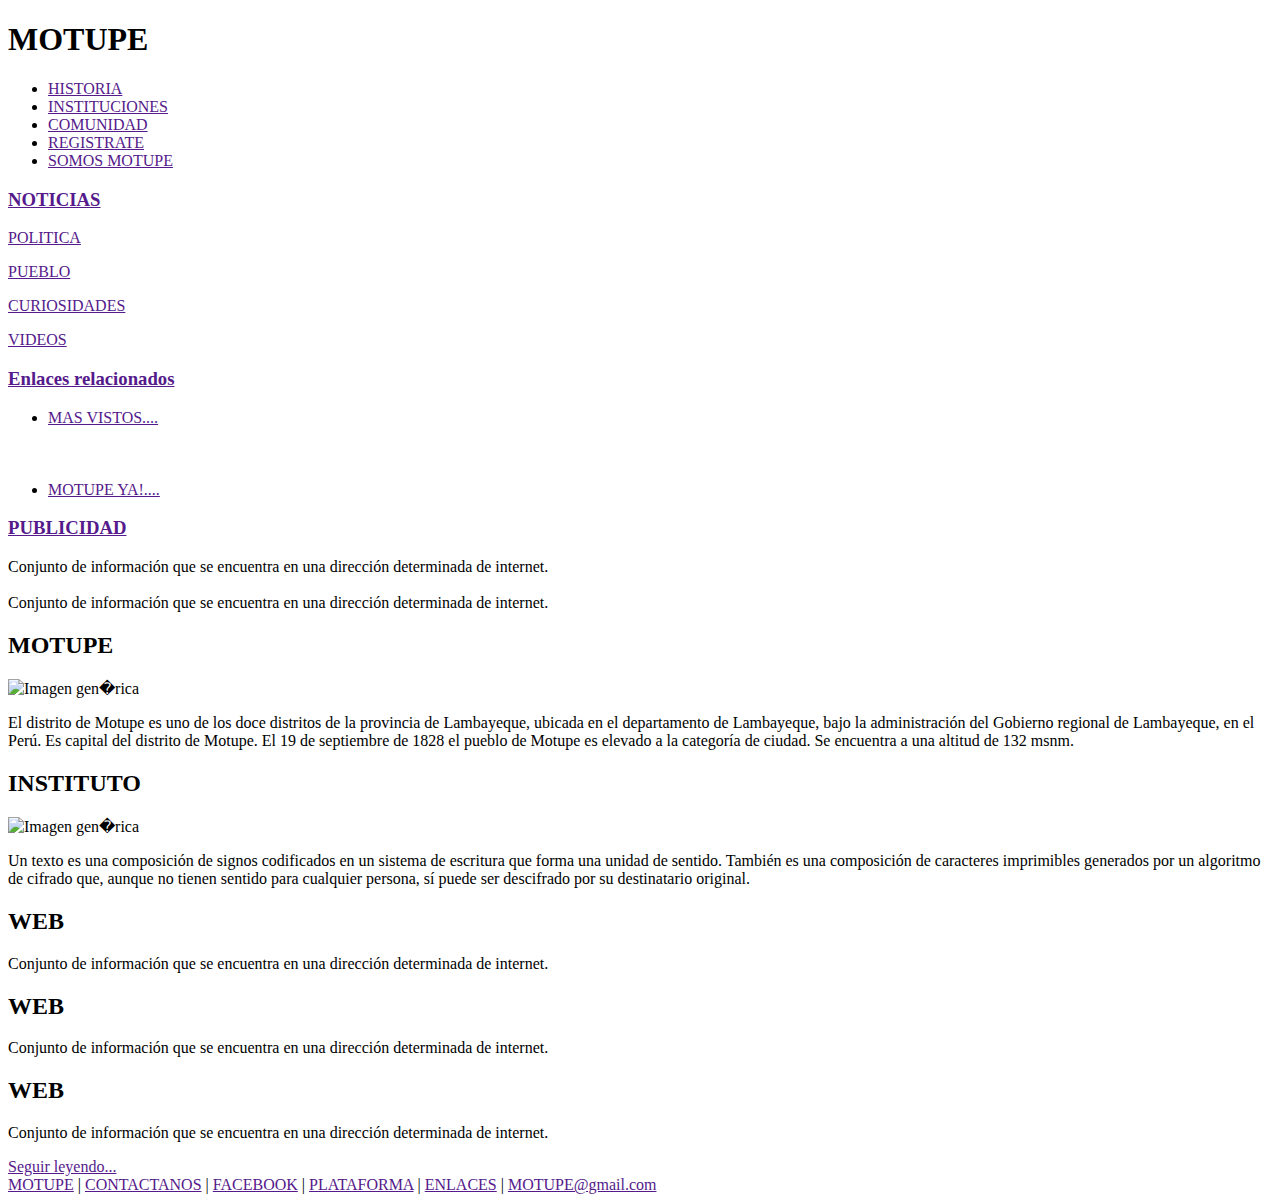
==== paginahtml1.html @ d1fbf9be "Add files via upload" ====
<!DOCTYPE html>
<html lang="en">
<head>
    <meta charset="UTF-8">
    <meta http-equiv="X-UA-Compatible" content="IE=edge">
    <meta name="viewport" content="width=device-width, initial-scale=1.0">
    <title>practica</title>

<link rel="stylesheet" type="text/css" href="./paginahtm1_files/pagina_completa_estilos.css" title="style">

</head>
<body>

<div id="contenedor">

<div id="cabecera">
<div id="logo">
<h1>MOTUPE</h1>
</div>

<div class="clear"></div>
</div>
<div id="menu">
<ul id="menu_principal">
<li><a href="">HISTORIA</a></li>
<li><a href="">INSTITUCIONES</a></li>
<li><a href="">COMUNIDAD</a></li>
<li><a href="">REGISTRATE</a></li>
<li><a href="">SOMOS MOTUPE</a></li>
</ul>
<div class="clear"></div>
</div>


<div id="lateral">

<div id="noticias">
<h3><a href="">NOTICIAS</a></h3>
<p> <a href="">POLITICA</a></p>
<p><a href="">PUEBLO</a></p>
<p> <a href="">CURIOSIDADES</a></p>
<p> <a href="">VIDEOS</a></p>
<h3 class="relacionados"><a href="">Enlaces relacionados</a></h3>
<ul>
<li><a href="">MAS VISTOS....</a></li><br><br><br>
<li><a href="">MOTUPE YA!....</a></li>
</ul>
</div>

<div id="publicidad">
<h3><a href="">PUBLICIDAD</a></h3>
<p>Conjunto de información que se encuentra en una dirección determinada de internet. <br><br>
Conjunto de información que se encuentra en una dirección determinada de internet.</p>

</div>

</div>

<div id="contenido">
<div id="principal">
<div class="articulo">
<h2>MOTUPE</h2>
<img src="./paginahtm1_files/motupe.jpg" alt="Imagen gen�rica">
<p>El distrito de Motupe es uno de los doce distritos de la provincia de Lambayeque, ubicada en el departamento de
Lambayeque, bajo la administración del Gobierno regional de Lambayeque, en el Perú.
Es capital del distrito de Motupe. El 19 de septiembre de 1828 el pueblo de Motupe es elevado a la categoría de ciudad.
Se encuentra a una altitud de 132 msnm.</p>
</div>
<div class="articulo">
<h2>INSTITUTO</h2>
<img src="./paginahtm1_files/instituto.jpg" alt="Imagen gen�rica">
<p>Un texto es una composición de signos codificados en un sistema de escritura que forma una unidad de sentido. También es una composición de caracteres imprimibles generados por un algoritmo de cifrado que, aunque no tienen sentido para cualquier persona, sí puede ser descifrado por su destinatario original. </p>
</div>
</div>


<div id="secundario">
<h2>WEB</h2>
<p class="j">Conjunto de información que se encuentra en una dirección determinada de internet.</p>
<h2>WEB</h2>
<p class="j">Conjunto de información que se encuentra en una dirección determinada de internet.</p>
<h2>WEB</h2>
<p class="j">Conjunto de información que se encuentra en una dirección determinada de internet.</p>
<a href="">Seguir leyendo...</a>

</div>

</div>



<div id="pie">
<span class="enlaces">
<a href="">MOTUPE</a> |
<a href="">CONTACTANOS</a> |
<a href="">FACEBOOK</a> |
<a href="">PLATAFORMA</a> |
<a href="">ENLACES</a> |
<a href="">MOTUPE@gmail.com</a>
</span>

<div class="clear"></div>
</div>

</div>


</body></html>
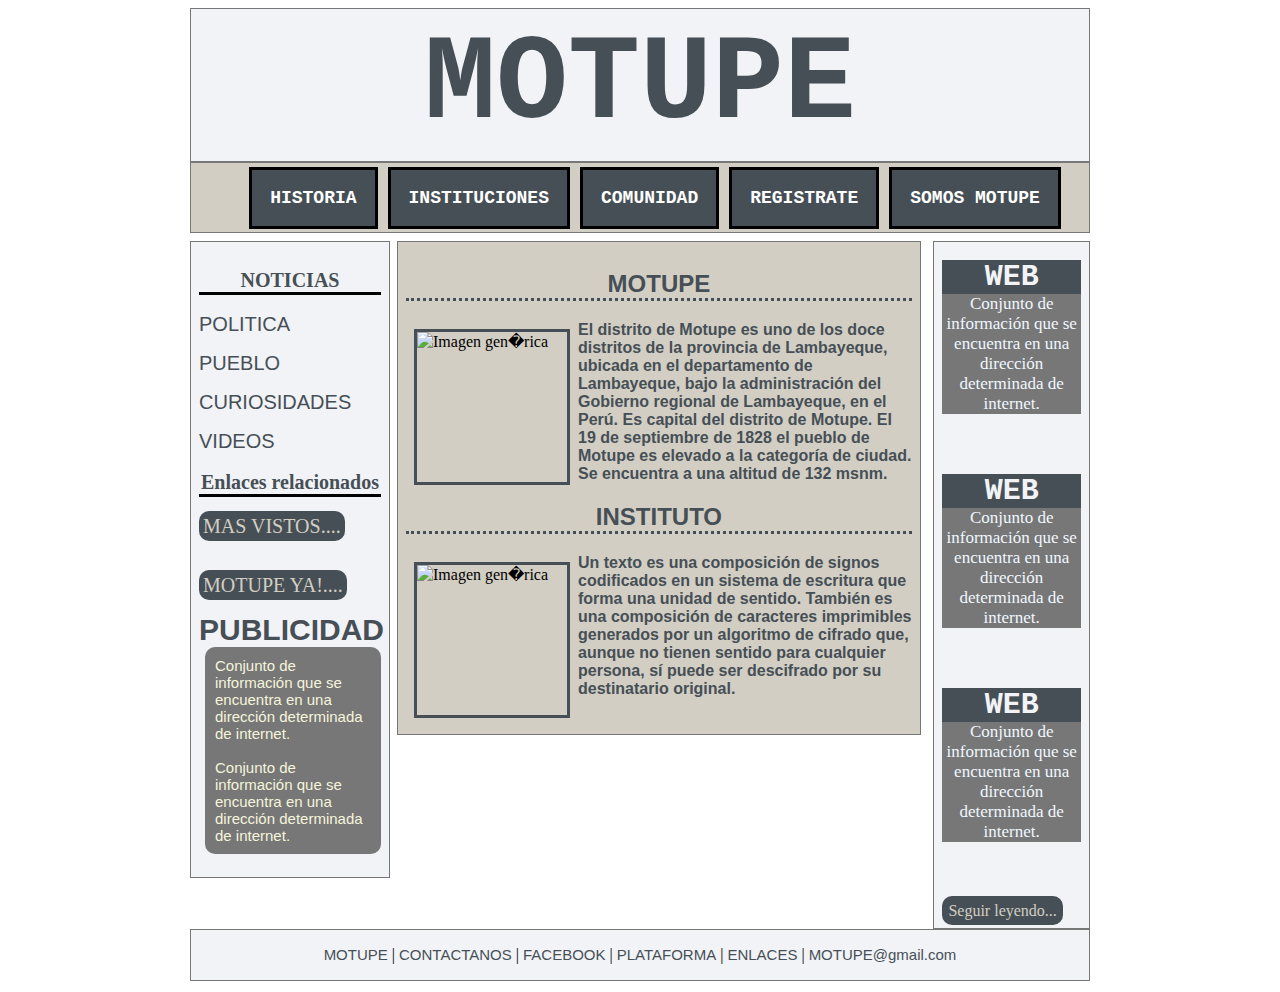
==== commit 5b4d5f6a: "Update paginahtml1.html" ====
--- a/paginahtml1.html
+++ b/paginahtml1.html
@@ -6,7 +6,7 @@
     <meta name="viewport" content="width=device-width, initial-scale=1.0">
     <title>practica</title>
 
-<link rel="stylesheet" type="text/css" href="./paginahtm1_files/pagina_completa_estilos.css" title="style">
+<link rel="stylesheet" type="text/css" href="pagina_completa_estilos.css" title="style">
 
 </head>
 <body>
@@ -105,4 +105,4 @@
 </div>
 
 
-</body></html>+</body></html>
--- a/pagina_completa_estilos.css
+++ b/pagina_completa_estilos.css
@@ -0,0 +1,237 @@
+
+.clear { clear: both; }
+img { border: none; }
+
+/*-- Layout ----------------------------------------------------------*/
+#contenedor {
+  width: 90%;
+  max-width: 900px;
+ 
+  margin: auto;
+}
+
+#cabecera, #menu, #lateral,#contenido #principal, #contenido #secundario, #pie {
+  border: 1px solid #777;
+}
+
+#cabecera { clear: both; }
+#menu { clear: both; }
+#lateral { float: left; width: 22%; }
+#contenido { float: right; width: 78%; }
+#contenido #principal { float: left; width: 78%; }
+#contenido #secundario { float: right; width: 20%; }
+#pie { clear: both; }
+
+/*-- Cabecera --------------------------------------------------------*/
+#cabecera #logo { float: left; }
+#cabecera #buscador { float: right; }
+    #cabecera{
+      display: flex;
+      justify-content: center;
+      background-color: #F2F3F7;
+    }
+    h1{
+      margin: 0px;
+      font-family: 'Courier New', Courier, monospace;
+      color: #464F56;
+      font-size: 120px;
+    }
+/*-- Menu ------------------------------------------------------------*/
+#menu_principal li { display: inline; float: left; 
+margin-right: 10px;
+margin-left: 0;
+font-size: 18px;
+}
+#menu {
+  margin-bottom: .5em;
+  display: flex;
+  justify-content: center;
+  background-color: #D2CEC3;
+}
+#menu_principal a{
+  color: white;
+  padding: 18px;
+  background-color:#464F56;
+  text-decoration: none;
+  font-family: 'Courier New', Courier, monospace;
+  font-weight: 800;
+  border: 3px solid black;
+
+
+}
+
+/*-- Sección Principal -----------------------------------------------*/
+#contenido #principal .articulo img { width: 150px; height: 150px; float: left; }
+
+/*-- Pie de página ---------------------------------------------------*/
+#pie .enlaces   { float: left; }
+#pie .copyright { float: right; }
+#cabecera,
+#menu,
+#lateral,
+#lateral #noticias,
+#lateral #publicidad,
+#contenido,
+#contenido #principal,
+#contenido #secundario,
+#pie {
+  padding: .5em;
+}
+
+#lateral {
+  padding: 0;
+}
+#contenido {
+  width: 77%;
+  padding: 0;
+}
+
+#contenido #principal {
+  width: 73%;
+}
+#contenido #principal .articulo {
+  margin-bottom: 1em;
+}
+
+#contenido #principal .articulo img {
+  margin: .5em;
+}
+
+#lateral #publicidad {
+  margin-top: 0em;
+}
+/*-- principal --------------------------------*/
+.articulo h2{
+  text-align: center;
+  border-bottom: #464F56 3px dotted ;
+  color: #464F56;
+  font-family:Arial, Helvetica, sans-serif
+}
+#principal{
+  background-color: #D2CEC3;
+}
+.articulo img{
+  width: 60px;
+  border: #464F56 3px solid;
+}
+.articulo p {
+  color: #464F56;
+  font-weight: 600;
+  font-family: Verdana, Geneva, Tahoma, sans-serif;
+}
+/*-- parte derecha --------------------------------*/
+#secundario{
+background-color:#F2F3F7;
+}
+#secundario h2{
+  color:#F2F3F7;
+  text-align: center;
+  background-color: #464F56;
+  font-family: monospace;
+  font-size: 30px;
+  margin-top: 10px;
+  margin-bottom: 0px; 
+}
+
+#secundario p{
+  text-align: center;
+  background-color: #777;
+  color: aliceblue;
+  font-size: 17px;
+  margin-top:0px;
+  margin-bottom: 60px;
+
+}
+#secundario a{
+  margin-top:0px;
+  margin-bottom: 0px;
+  padding: 6px;
+  color:#D2CEC3;
+  text-decoration: none; 
+  background-color: #464F56;
+  border-radius: 10px;
+}
+/*-- lado izquierdo --------------------------------*/
+#lateral{
+  background-color: #F2F3F7;
+}
+#noticias h3{
+  border-bottom: 3px solid black;
+  text-align: center;
+}
+#noticias p a {
+  font-family: Arial, Helvetica, sans-serif;
+  color: #464F56;
+}
+#noticias p a:hover {
+  color: yellowgreen;
+}
+.relacionados{
+  font-size: 18px;
+}
+#noticias a{
+  font-size: 20px;
+  text-decoration: none;
+}
+#noticias h3 a{
+  font-size: 20px;
+  color:#464F56;
+}
+#noticias li{
+list-style: none;
+display: inline-block;
+font-size: 10px;
+}
+#noticias li a {
+  color:#D2CEC3;
+  font-family: cursive;
+  background-color: #464F56;
+  padding: 4px;
+  border-radius: 10px;
+}
+#noticias ul{
+  border-radius: 10px;
+  margin: 0;
+  padding: 0;
+}
+#noticias li a:hover{
+  color:#464F56;
+  background-color: white;
+}
+/*-- publicidad izquierda --------------------------------*/
+#publicidad h3{
+  margin: 0px;
+  text-align: center;
+}
+#publicidad h3 a{
+  color: #464F56;
+  text-decoration: none;
+  font-family: 'Trebuchet MS', 'Lucida Sans Unicode', 'Lucida Grande', 'Lucida Sans', Arial, sans-serif;
+  font-size: 30px;
+}
+#publicidad p{
+  font-size: 15px;
+  font-family: Arial;
+  color: beige;
+  margin-top: 0px;
+  margin-left: 6px;
+  background-color: #777;
+  padding: 10px;
+  border-radius: 10px;
+}
+
+
+/*-- final --------------------------------*/
+#pie {
+  display: flex;
+  justify-content: center;
+  background-color: #F2F3F7;
+  padding: 1em ;
+}
+.enlaces a{
+  text-decoration: none;
+  font-family: Verdana, Geneva, Tahoma, sans-serif;
+  font-size:smaller;
+  color: #464F56;
+  font-size: 15px;
+}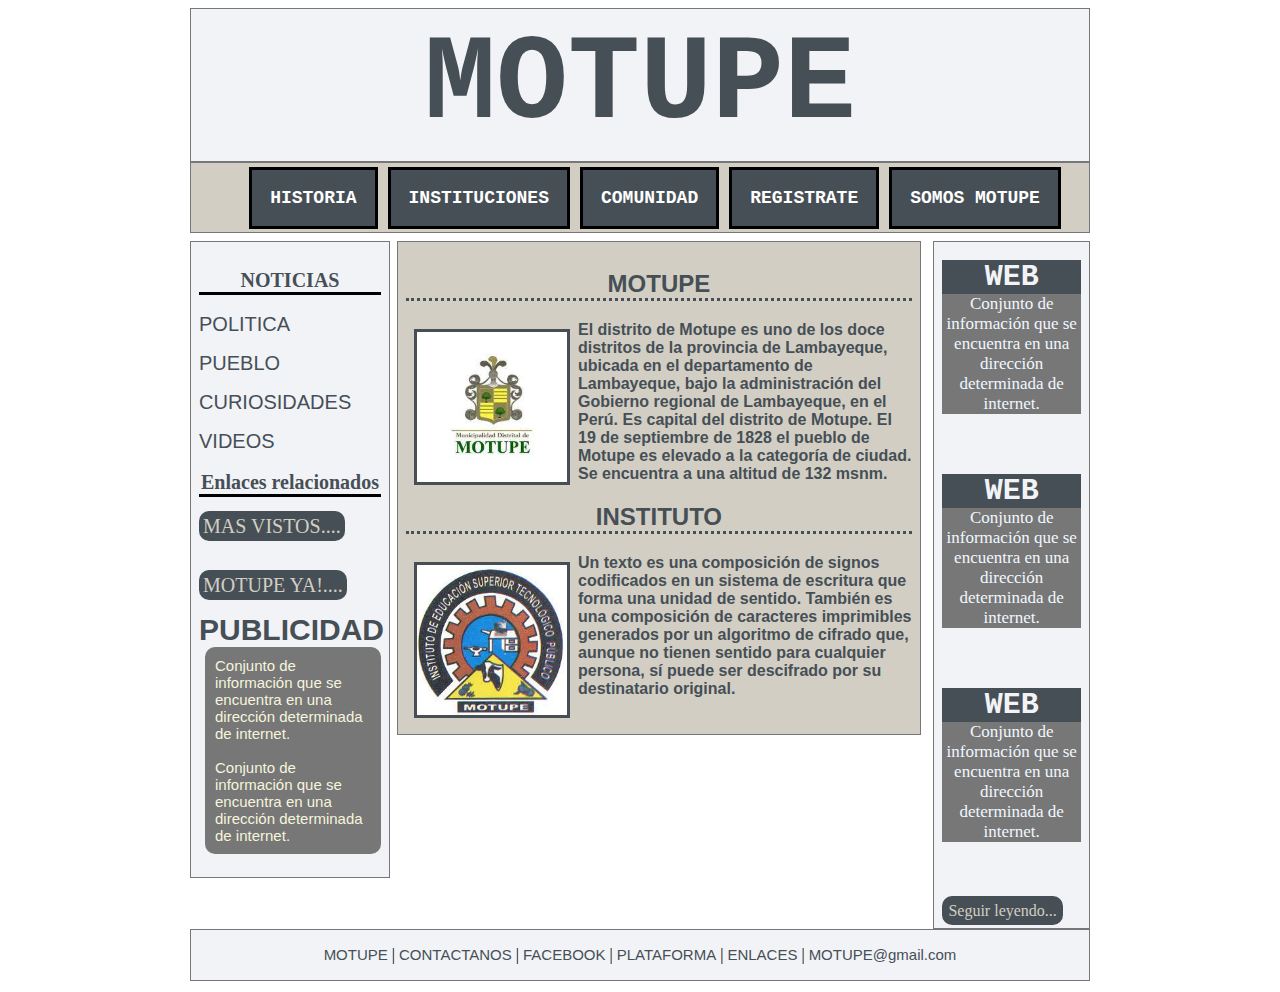
==== commit 76c061dc: "Update paginahtml1.html" ====
--- a/paginahtml1.html
+++ b/paginahtml1.html
@@ -60,7 +60,7 @@
 <div id="principal">
 <div class="articulo">
 <h2>MOTUPE</h2>
-<img src="./paginahtm1_files/motupe.jpg" alt="Imagen gen�rica">
+<img src="motupe.jpg" alt="Imagen gen�rica">
 <p>El distrito de Motupe es uno de los doce distritos de la provincia de Lambayeque, ubicada en el departamento de
 Lambayeque, bajo la administración del Gobierno regional de Lambayeque, en el Perú.
 Es capital del distrito de Motupe. El 19 de septiembre de 1828 el pueblo de Motupe es elevado a la categoría de ciudad.
@@ -68,7 +68,7 @@
 </div>
 <div class="articulo">
 <h2>INSTITUTO</h2>
-<img src="./paginahtm1_files/instituto.jpg" alt="Imagen gen�rica">
+<img src="instituto.jpg" alt="Imagen gen�rica">
 <p>Un texto es una composición de signos codificados en un sistema de escritura que forma una unidad de sentido. También es una composición de caracteres imprimibles generados por un algoritmo de cifrado que, aunque no tienen sentido para cualquier persona, sí puede ser descifrado por su destinatario original. </p>
 </div>
 </div>
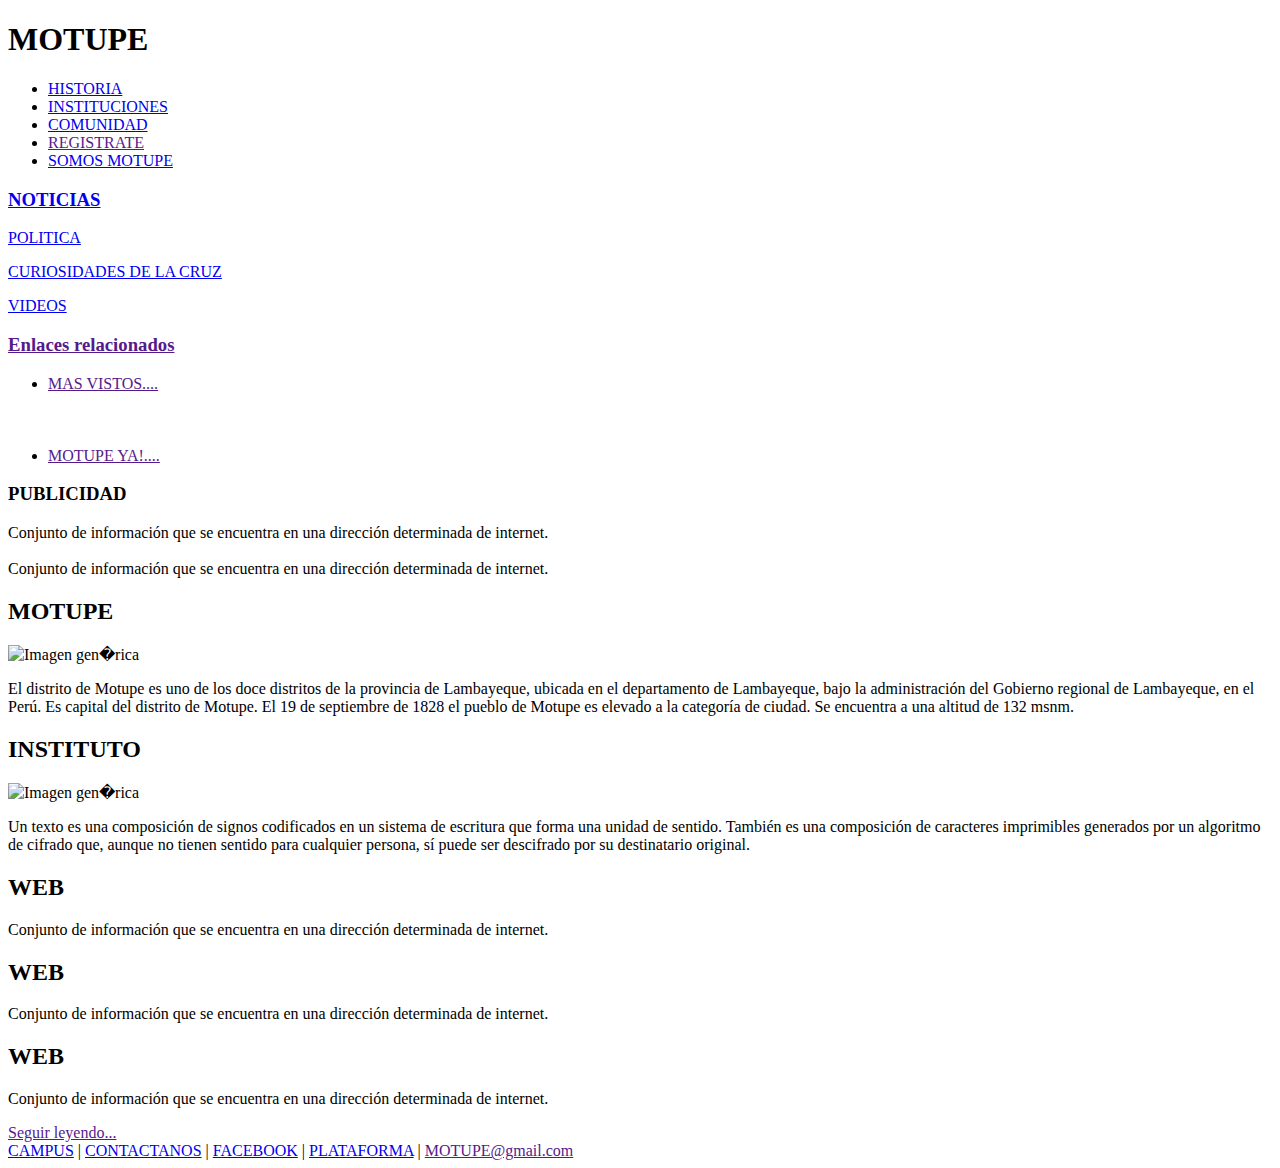
==== commit 512e274a: "Add files via upload" ====
--- a/paginahtml1.html
+++ b/paginahtml1.html
@@ -6,7 +6,7 @@
     <meta name="viewport" content="width=device-width, initial-scale=1.0">
     <title>practica</title>
 
-<link rel="stylesheet" type="text/css" href="pagina_completa_estilos.css" title="style">
+<link rel="stylesheet" type="text/css" href="./paginahtm1_files/pagina_completa_estilos.css" title="style">
 
 </head>
 <body>
@@ -22,11 +22,11 @@
 </div>
 <div id="menu">
 <ul id="menu_principal">
-<li><a href="">HISTORIA</a></li>
-<li><a href="">INSTITUCIONES</a></li>
-<li><a href="">COMUNIDAD</a></li>
-<li><a href="">REGISTRATE</a></li>
-<li><a href="">SOMOS MOTUPE</a></li>
+<li><a href="https://www.peru.travel/es/eventos/santisima-cruz-de-motupe-una-de-las-mayores-fiestas-religiosas-de-lambayeque" target="_blank">HISTORIA</a></li>
+<li><a href="https://guia-lambayeque.portaldeeducacion.pe/colegios-institutos-centros-y-estudios/motupe-lambayeque-lambayeque/index.htm"target="_blank">INSTITUCIONES</a></li>
+<li><a href="https://www.distrito.pe/distrito-motupe.html"target="_blank">COMUNIDAD</a></li>
+<li><a href=""target="_blank">REGISTRATE</a></li>
+<li><a href="https://www.facebook.com/MunicipalidadDeMotupe/"target="_blank">SOMOS MOTUPE</a></li>
 </ul>
 <div class="clear"></div>
 </div>
@@ -35,11 +35,10 @@
 <div id="lateral">
 
 <div id="noticias">
-<h3><a href="">NOTICIAS</a></h3>
-<p> <a href="">POLITICA</a></p>
-<p><a href="">PUEBLO</a></p>
-<p> <a href="">CURIOSIDADES</a></p>
-<p> <a href="">VIDEOS</a></p>
+<h3><a href="https://rpp.pe/noticias/motupe">NOTICIAS</a></h3>
+<p> <a href="https://rpp.pe/">POLITICA</a></p>
+<p> <a href="https://rpp.pe/peru/actualidad/cinco-cosas-que-usted-no-sabia-de-la-cruz-de-motupe-noticia-381928">CURIOSIDADES DE LA CRUZ </a></p>
+<p> <a href="https://www.youtube.com/results?search_query=motupe">VIDEOS</a></p>
 <h3 class="relacionados"><a href="">Enlaces relacionados</a></h3>
 <ul>
 <li><a href="">MAS VISTOS....</a></li><br><br><br>
@@ -48,7 +47,7 @@
 </div>
 
 <div id="publicidad">
-<h3><a href="">PUBLICIDAD</a></h3>
+<h3>PUBLICIDAD</h3>
 <p>Conjunto de información que se encuentra en una dirección determinada de internet. <br><br>
 Conjunto de información que se encuentra en una dirección determinada de internet.</p>
 
@@ -60,7 +59,7 @@
 <div id="principal">
 <div class="articulo">
 <h2>MOTUPE</h2>
-<img src="motupe.jpg" alt="Imagen gen�rica">
+<img src="./paginahtm1_files/motupe.jpg" alt="Imagen gen�rica">
 <p>El distrito de Motupe es uno de los doce distritos de la provincia de Lambayeque, ubicada en el departamento de
 Lambayeque, bajo la administración del Gobierno regional de Lambayeque, en el Perú.
 Es capital del distrito de Motupe. El 19 de septiembre de 1828 el pueblo de Motupe es elevado a la categoría de ciudad.
@@ -68,7 +67,7 @@
 </div>
 <div class="articulo">
 <h2>INSTITUTO</h2>
-<img src="instituto.jpg" alt="Imagen gen�rica">
+<img src="./paginahtm1_files/instituto.jpg" alt="Imagen gen�rica">
 <p>Un texto es una composición de signos codificados en un sistema de escritura que forma una unidad de sentido. También es una composición de caracteres imprimibles generados por un algoritmo de cifrado que, aunque no tienen sentido para cualquier persona, sí puede ser descifrado por su destinatario original. </p>
 </div>
 </div>
@@ -91,11 +90,10 @@
 
 <div id="pie">
 <span class="enlaces">
-<a href="">MOTUPE</a> |
-<a href="">CONTACTANOS</a> |
-<a href="">FACEBOOK</a> |
-<a href="">PLATAFORMA</a> |
-<a href="">ENLACES</a> |
+<a href="https://site2.q10.com/login?ReturnUrl=%2F&aplentId=f5171159-2a6b-480f-9ae1-8e5ac215a552" target="_blank">CAMPUS</a> |
+<a href="https://www.facebook.com/tecnologicomotupe" target="_blank">CONTACTANOS</a> |
+<a href="https://www.facebook.com/tecnologicomotupe" target="_blank">FACEBOOK</a> |
+<a href="https://www.iestpmotupe.edu.pe/" target="_blank">PLATAFORMA</a> |
 <a href="">MOTUPE@gmail.com</a>
 </span>
 
@@ -105,4 +103,4 @@
 </div>
 
 
-</body></html>
+</body></html>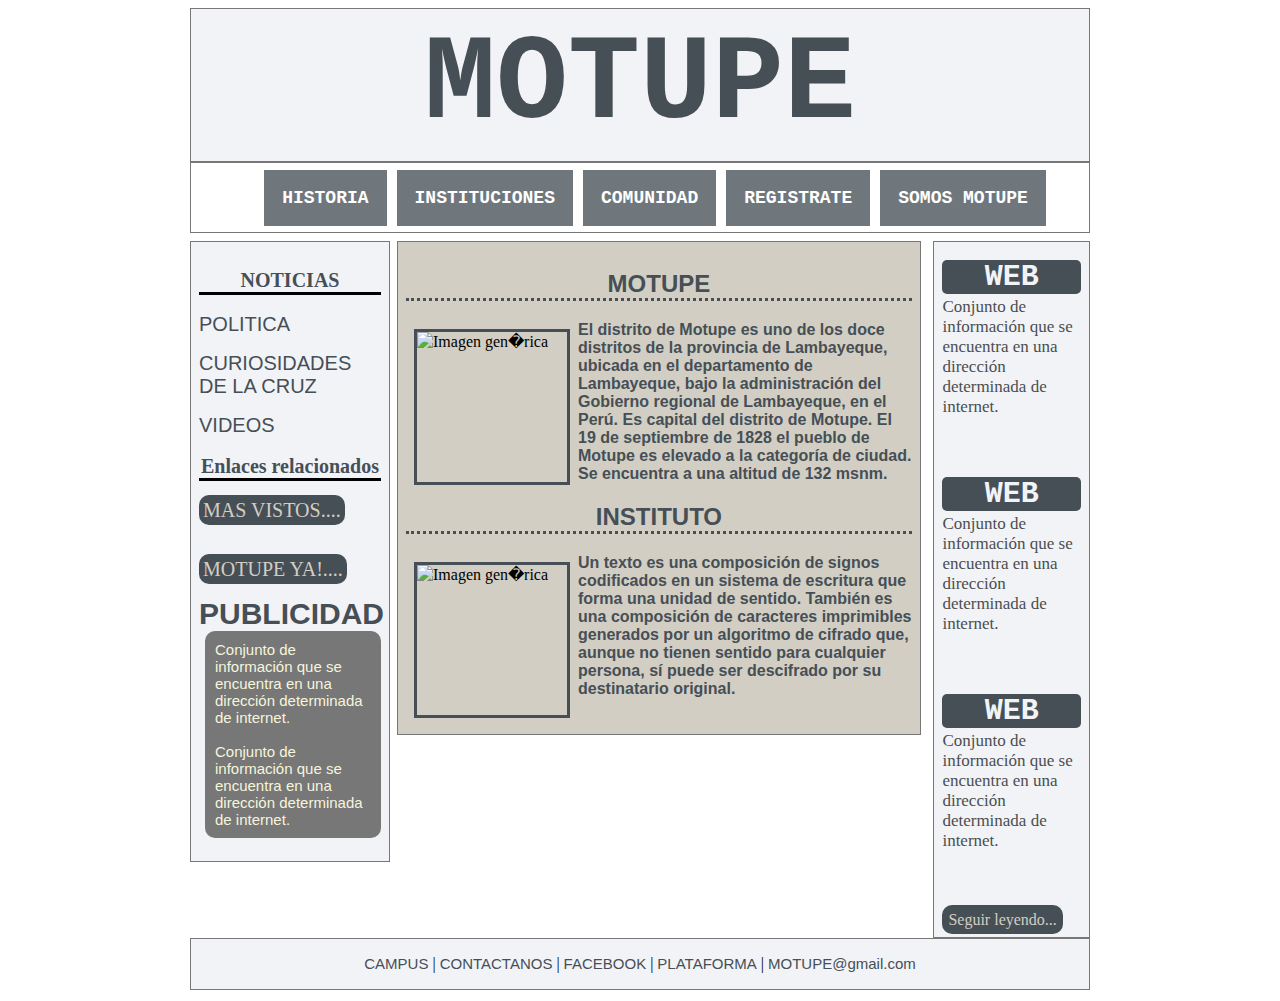
==== commit b68e7d12: "Update paginahtml1.html" ====
--- a/paginahtml1.html
+++ b/paginahtml1.html
@@ -6,7 +6,7 @@
     <meta name="viewport" content="width=device-width, initial-scale=1.0">
     <title>practica</title>
 
-<link rel="stylesheet" type="text/css" href="./paginahtm1_files/pagina_completa_estilos.css" title="style">
+<link rel="stylesheet" type="text/css" href="pagina_completa_estilos.css" title="style">
 
 </head>
 <body>
@@ -103,4 +103,4 @@
 </div>
 
 
-</body></html>+</body></html>
--- a/pagina_completa_estilos.css
+++ b/pagina_completa_estilos.css
@@ -0,0 +1,232 @@
+
+.clear { clear: both; }
+img { border: none; }
+
+/*-- Layout ----------------------------------------------------------*/
+#contenedor {
+  width: 90%;
+  max-width: 900px;
+ 
+  margin: auto;
+}
+
+#cabecera, #menu, #lateral,#contenido #principal, #contenido #secundario, #pie {
+  border: 1px solid #777;
+}
+
+#cabecera { clear: both; }
+#menu { clear: both; }
+#lateral { float: left; width: 22%; }
+#contenido { float: right; width: 78%; }
+#contenido #principal { float: left; width: 78%; }
+#contenido #secundario { float: right; width: 20%; }
+#pie { clear: both; }
+
+/*-- Cabecera --------------------------------------------------------*/
+#cabecera #logo { float: left; }
+#cabecera #buscador { float: right; }
+    #cabecera{
+      display: flex;
+      justify-content: center;
+      background-color: #F2F3F7;
+    }
+    h1{
+      margin: 0px;
+      font-family: 'Courier New', Courier, monospace;
+      color: #464F56;
+      font-size: 120px;
+    }
+/*-- Menu ------------------------------------------------------------*/
+#menu_principal li { display: inline; float: left; 
+margin-right: 10px;
+margin-left: 0;
+font-size: 18px;
+}
+#menu {
+  margin-bottom: .5em;
+  display: flex;
+  justify-content: center;
+  
+}
+#menu_principal a{
+  color: white;
+  padding: 18px;
+  background-color:#464f56c5;
+  text-decoration: none;
+  font-family: 'Courier New', Courier, monospace;
+  font-weight: 800;
+  border: none;
+}
+
+/*-- Sección Principal -----------------------------------------------*/
+#contenido #principal .articulo img { width: 150px; height: 150px; float: left; }
+
+/*-- Pie de página ---------------------------------------------------*/
+#pie .enlaces   { float: left; }
+#pie .copyright { float: right; }
+#cabecera,
+#menu,
+#lateral,
+#lateral #noticias,
+#lateral #publicidad,
+#contenido,
+#contenido #principal,
+#contenido #secundario,
+#pie {
+  padding: .5em;
+}
+
+#lateral {
+  padding: 0;
+}
+#contenido {
+  width: 77%;
+  padding: 0;
+}
+
+#contenido #principal {
+  width: 73%;
+}
+#contenido #principal .articulo {
+  margin-bottom: 1em;
+}
+
+#contenido #principal .articulo img {
+  margin: .5em;
+}
+
+#lateral #publicidad {
+  margin-top: 0em;
+}
+/*-- principal --------------------------------*/
+.articulo h2{
+  text-align: center;
+  border-bottom: #464F56 3px dotted ;
+  color: #464F56;
+  font-family:Arial, Helvetica, sans-serif
+}
+#principal{
+  background-color: #D2CEC3;
+}
+.articulo img{
+  width: 60px;
+  border: #464F56 3px solid;
+}
+.articulo p {
+  color: #464F56;
+  font-weight: 600;
+  font-family: Verdana, Geneva, Tahoma, sans-serif;
+}
+/*-- parte derecha --------------------------------*/
+#secundario{
+background-color:#F2F3F7;
+}
+#secundario h2{
+  color:#F2F3F7;
+  text-align: center;
+  background-color: #464F56;
+  font-family: monospace;
+  font-size: 30px;
+  margin-top: 10px;
+  margin-bottom: 0px; 
+  border-radius: 5px;
+}
+
+#secundario p{
+  color: rgb(75, 78, 80);
+  font-size: 17px;
+  margin-top:3px;
+  margin-bottom: 60px;
+
+}
+#secundario a{
+  margin-top:0px;
+  margin-bottom: 0px;
+  padding: 6px;
+  color:#D2CEC3;
+  text-decoration: none; 
+  background-color: #464F56;
+  border-radius: 10px;
+}
+/*-- lado izquierdo --------------------------------*/
+#lateral{
+  background-color: #F2F3F7;
+}
+#noticias h3{
+  border-bottom: 3px solid black;
+  text-align: center;
+}
+#noticias p a {
+  font-family: Arial, Helvetica, sans-serif;
+  color: #464F56;
+}
+#noticias p a:hover {
+  color: yellowgreen;
+}
+.relacionados{
+  font-size: 18px;
+}
+#noticias a{
+  font-size: 20px;
+  text-decoration: none;
+}
+#noticias h3 a{
+  font-size: 20px;
+  color:#464F56;
+}
+#noticias li{
+list-style: none;
+display: inline-block;
+font-size: 10px;
+}
+#noticias li a {
+  color:#D2CEC3;
+  font-family: cursive;
+  background-color: #464F56;
+  padding: 4px;
+  border-radius: 10px;
+}
+#noticias ul{
+  border-radius: 10px;
+  margin: 0;
+  padding: 0;
+}
+#noticias li a:hover{
+  color:#464F56;
+  background-color: white;
+}
+/*-- publicidad izquierda --------------------------------*/
+#publicidad h3 {
+  margin: 0px;
+  text-align: center;
+  color: #464F56;
+  text-decoration: none;
+  font-family: 'Trebuchet MS', 'Lucida Sans Unicode', 'Lucida Grande', 'Lucida Sans', Arial, sans-serif;
+  font-size: 30px;
+}
+#publicidad p{
+  font-size: 15px;
+  font-family: Arial;
+  color: beige;
+  margin-top: 0px;
+  margin-left: 6px;
+  background-color: #777;
+  padding: 10px;
+  border-radius: 10px;
+}
+
+
+/*-- final --------------------------------*/
+#pie {
+  display: flex;
+  justify-content: center;
+  background-color: #F2F3F7;
+  padding: 1em ;
+}
+.enlaces a{
+  text-decoration: none;
+  font-family: Verdana, Geneva, Tahoma, sans-serif;
+  font-size:smaller;
+  color: #464F56;
+  font-size: 15px;
+}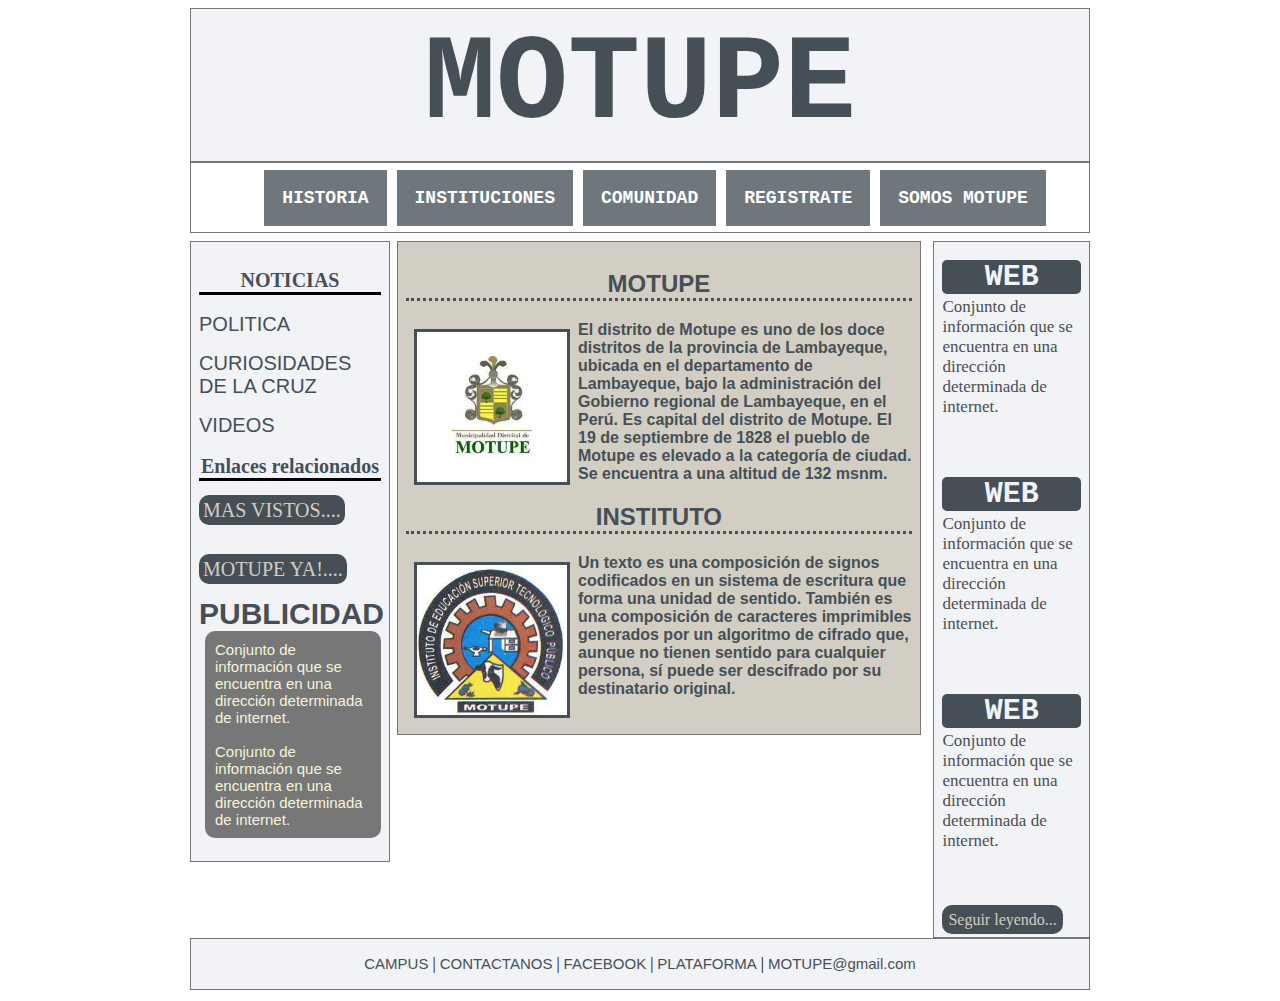
==== commit b23b87ac: "Update paginahtml1.html" ====
--- a/paginahtml1.html
+++ b/paginahtml1.html
@@ -59,7 +59,7 @@
 <div id="principal">
 <div class="articulo">
 <h2>MOTUPE</h2>
-<img src="./paginahtm1_files/motupe.jpg" alt="Imagen gen�rica">
+<img src="motupe.jpg" alt="Imagen gen�rica">
 <p>El distrito de Motupe es uno de los doce distritos de la provincia de Lambayeque, ubicada en el departamento de
 Lambayeque, bajo la administración del Gobierno regional de Lambayeque, en el Perú.
 Es capital del distrito de Motupe. El 19 de septiembre de 1828 el pueblo de Motupe es elevado a la categoría de ciudad.
@@ -67,7 +67,7 @@
 </div>
 <div class="articulo">
 <h2>INSTITUTO</h2>
-<img src="./paginahtm1_files/instituto.jpg" alt="Imagen gen�rica">
+<img src="instituto.jpg" alt="Imagen gen�rica">
 <p>Un texto es una composición de signos codificados en un sistema de escritura que forma una unidad de sentido. También es una composición de caracteres imprimibles generados por un algoritmo de cifrado que, aunque no tienen sentido para cualquier persona, sí puede ser descifrado por su destinatario original. </p>
 </div>
 </div>
